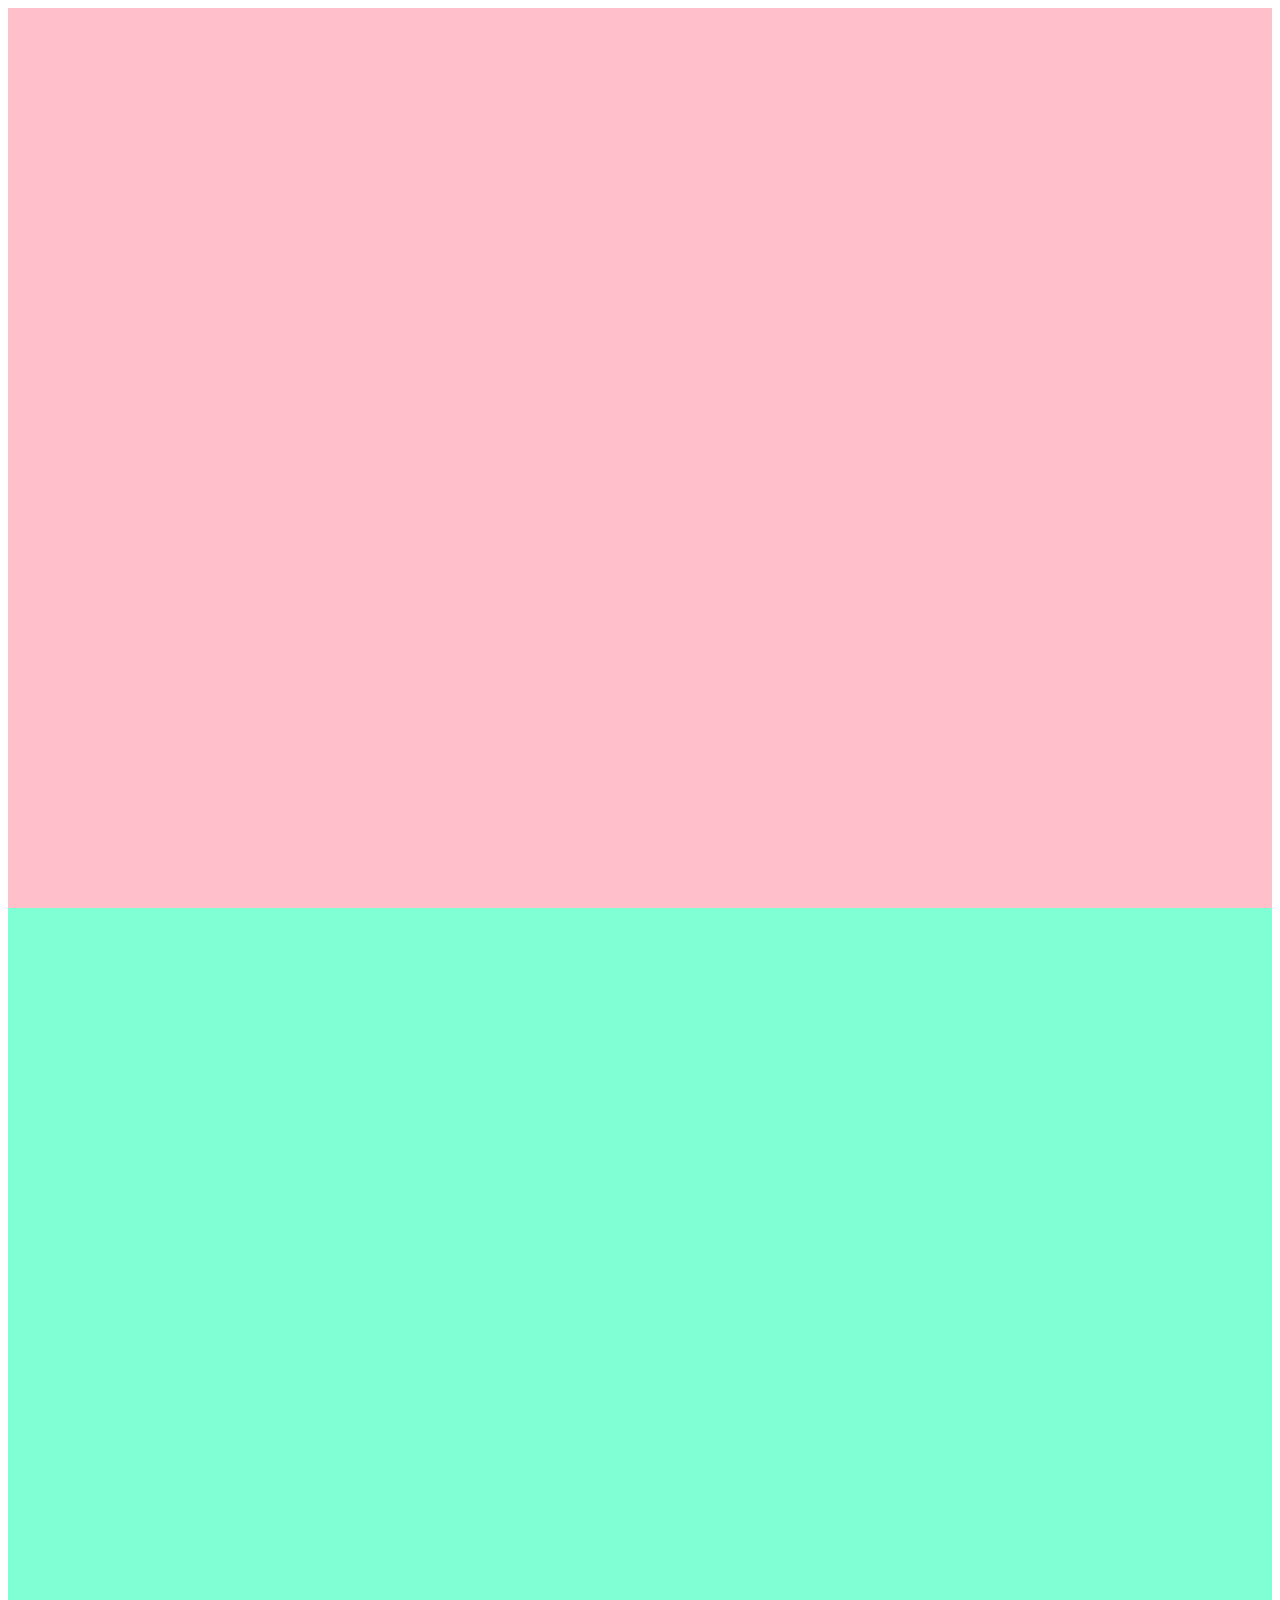
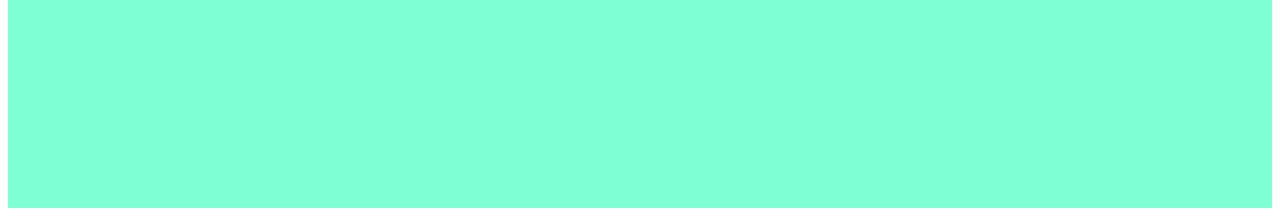
==== Quest04/skeleton/desktop.html @ bdd15872 "init: Quest 04. OOP의 기본 Quest 초기 세팅" ====
<!DOCTYPE html>
<html>
  <head>
    <meta charset="UTF-8" />
    <link rel="stylesheet" href="./desktop.css" />
    <script src="./desktop.js"></script>
  </head>
  <body>
    <section class="desktop"></section>
    <section class="desktop desktop-2"></section>

    <script>
      let myDesktop = new Desktop(1, 1);
      /* TODO: myDesktop 인스턴스의 생성자의 변수로 무엇이 들어가야 할까요? */
      /* 아이콘과 폴더의 개수를 받는 변수가 필요 */
    </script>
  </body>
</html>
---- Quest04/skeleton/desktop.css ----
/* TODO: 자유롭게 바탕화면 시스템의 CSS를 만들어 보세요! */
.desktop {
  width: 100%;
  height: 100vh;
  background-color: pink;
}

.desktop-2 {
  background-color: aquamarine;
}

.window {
  width: 50%;
  height: 50%;
  background-color: #ffffff;
  border: 1px solid #000000;
  border-radius: 4px;
}

.folder {
  width: 50px;
  height: 50px;
  background-image: url("./icons/folder.png");
}

.icon {
  width: 50px;
  height: 50px;
  background-image: url("./icons/icon.png");
}
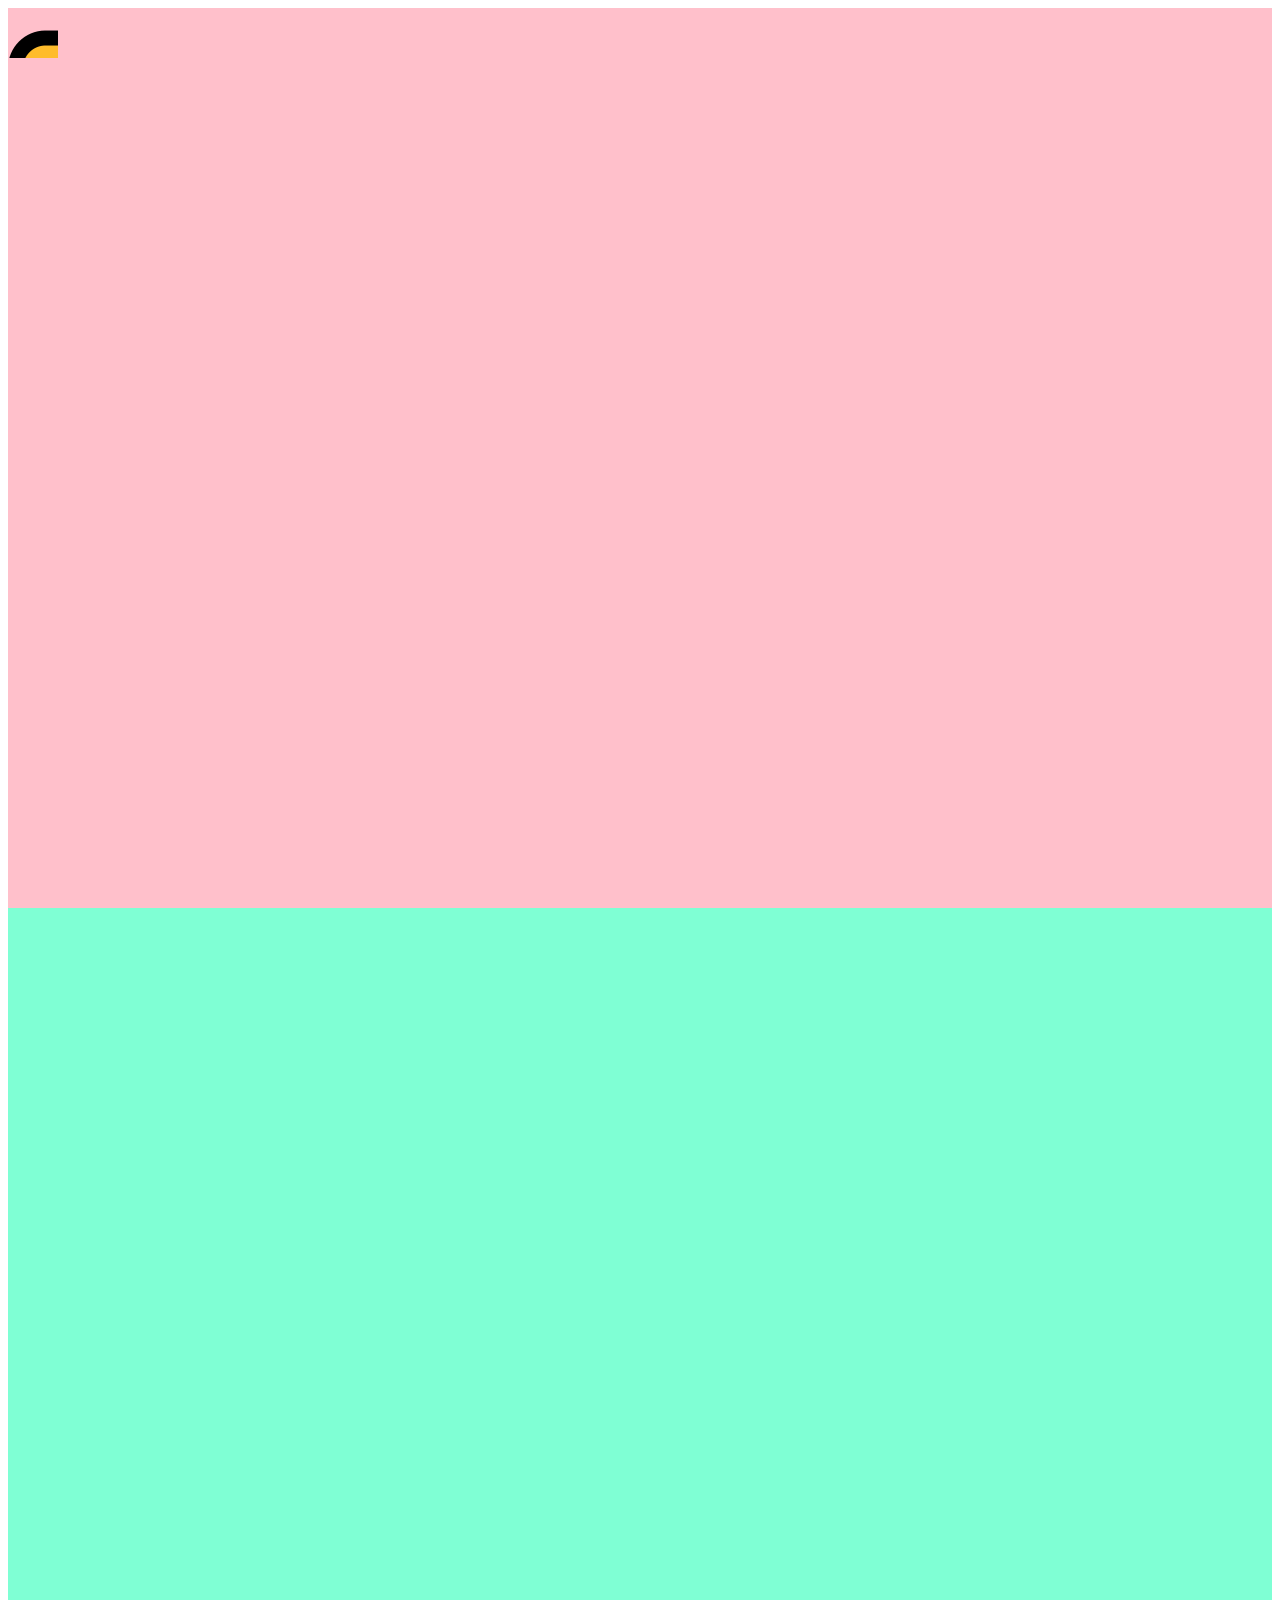
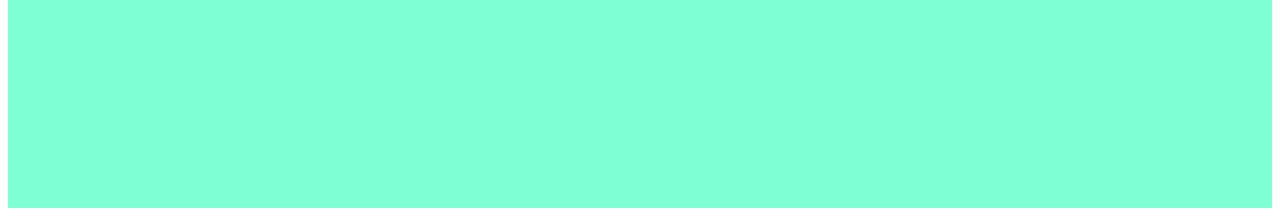
==== commit 10735ad1: "feature: Quest04. OOP의 기본 퀘스트 진행 중" ====
--- a/Quest04/skeleton/desktop.html
+++ b/Quest04/skeleton/desktop.html
@@ -6,7 +6,10 @@
     <script src="./desktop.js"></script>
   </head>
   <body>
-    <section class="desktop"></section>
+    <section class="desktop">
+      <div class="folder"></div>
+      <div class="icon"></div>
+    </section>
     <section class="desktop desktop-2"></section>
 
     <script>
